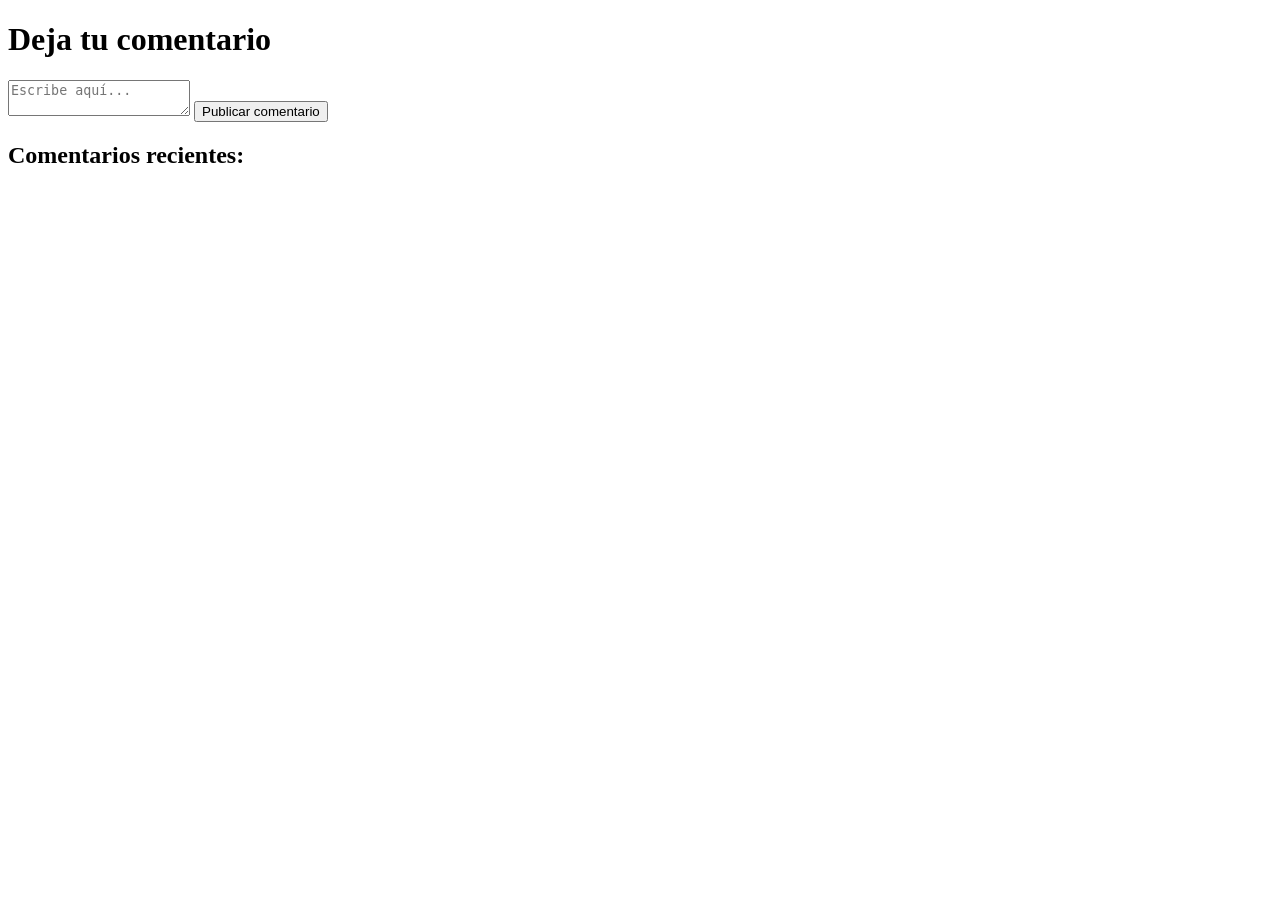
==== cajaDeComenta/index.html @ 9d6dbcca "Fea: Agrega carpeta cajaDeComenta, con archivos index.html y script.js de la actividad DOM" ====
<!DOCTYPE html>
<html lang="es">
<head>
    <meta charset="UTF-8">
    <title>Caja de Comentarios - Liliana</title>
</head>
<body>
    <h1>Deja tu comentario</h1>
    
    <div id="formulario">
        <textarea id="nuevoComentario" placeholder="Escribe aquí..."></textarea>
        <button id="btnAgregar">Publicar comentario</button>
    </div>

    <h2>Comentarios recientes:</h2>
    <div id="contenedorComentarios">
        </div>

    <script src="script.js"></script>
</body>
</html>
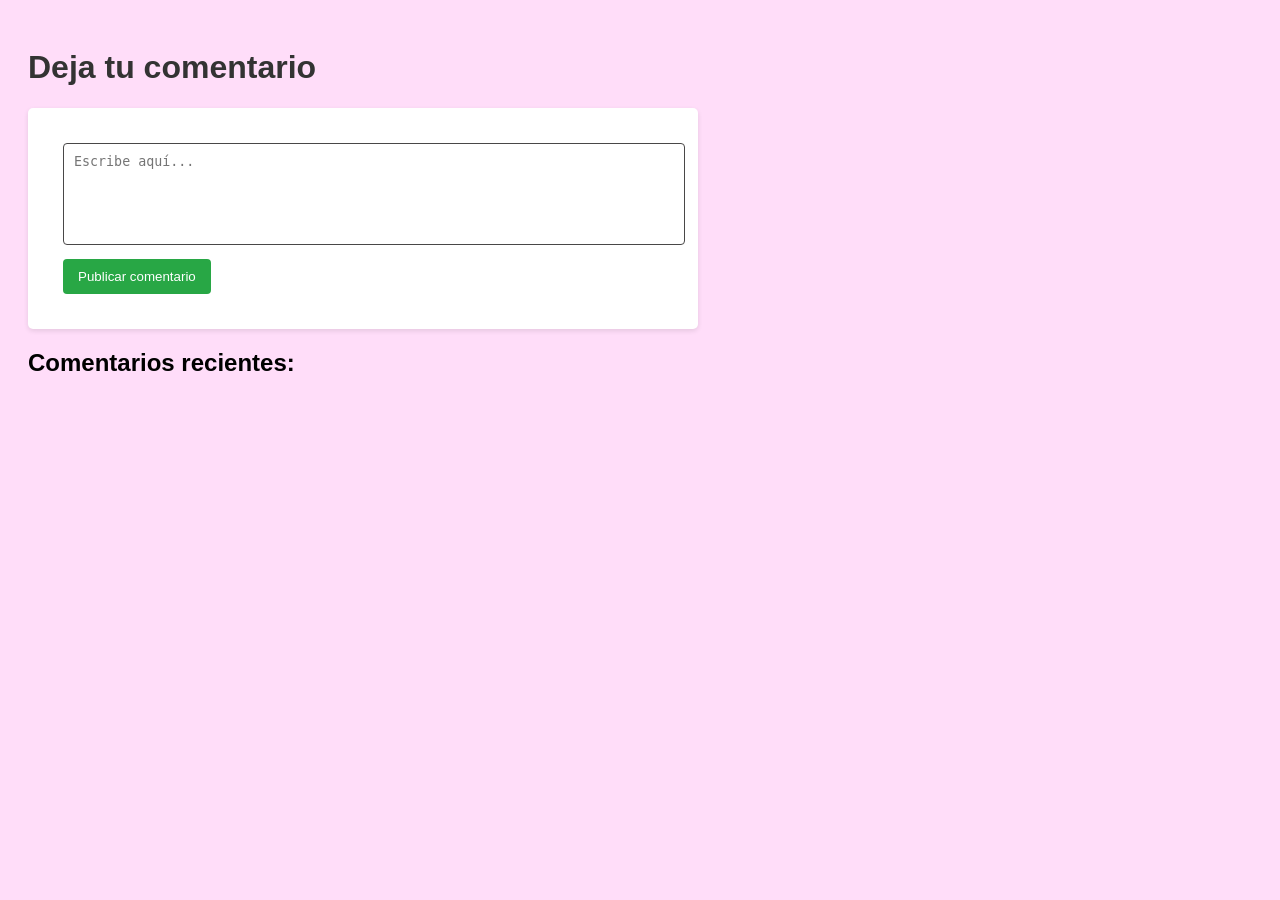
==== commit 4130cabc: "Feat: Agrega un archivo styles.css, actualiza y se agrega script.js line 13, 18, 21" ====
--- a/cajaDeComenta/index.html
+++ b/cajaDeComenta/index.html
@@ -3,6 +3,8 @@
 <head>
     <meta charset="UTF-8">
     <title>Caja de Comentarios - Liliana</title>
+    <link rel="stylesheet" href="styles.css">
+    <link rel="icon" href="./img/ico.ico" type="image/x-icon">
 </head>
 <body>
     <h1>Deja tu comentario</h1>
--- a/cajaDeComenta/styles.css
+++ b/cajaDeComenta/styles.css
@@ -0,0 +1,59 @@
+body {
+    font-family: Arial, sans-serif;
+    background-color: #ffddf9;
+    padding: 20px;
+}
+
+h1 {
+    color: #333;
+}
+
+#formulario {
+    background: white;
+    padding: 35px;
+    border-radius: 5px;
+    box-shadow: 0 2px 5px rgba(0,0,0,0.1);
+    max-width: 600px;
+}
+
+textarea {
+    width: 100%;
+    height: 80px;
+    margin-bottom: 10px;
+    padding: 10px;
+    border: 1px solid #494747;
+    border-radius: 4px;
+    resize: none; /* Evita que el usuario cambie el tamaño */
+}
+
+#btnAgregar {
+    background-color: #28a745;
+    color: white;
+    border: none;
+    padding: 10px 15px;
+    border-radius: 4px;
+    cursor: pointer;
+}
+
+#btnAgregar:hover {
+    background-color: #218838;
+}
+
+.comentario-container {
+    background: #fff;
+    border-left: 5px solid #ff008c;
+    margin-top: 15px;
+    padding: 15px;
+    border-radius: 4px;
+    max-width: 500px;
+}
+
+.btn-eliminar {
+    background-color: #dc3545;
+    color: white;
+    border: none;
+    padding: 5px 10px;
+    border-radius: 3px;
+    cursor: pointer;
+    font-size: 0.8rem;
+}
